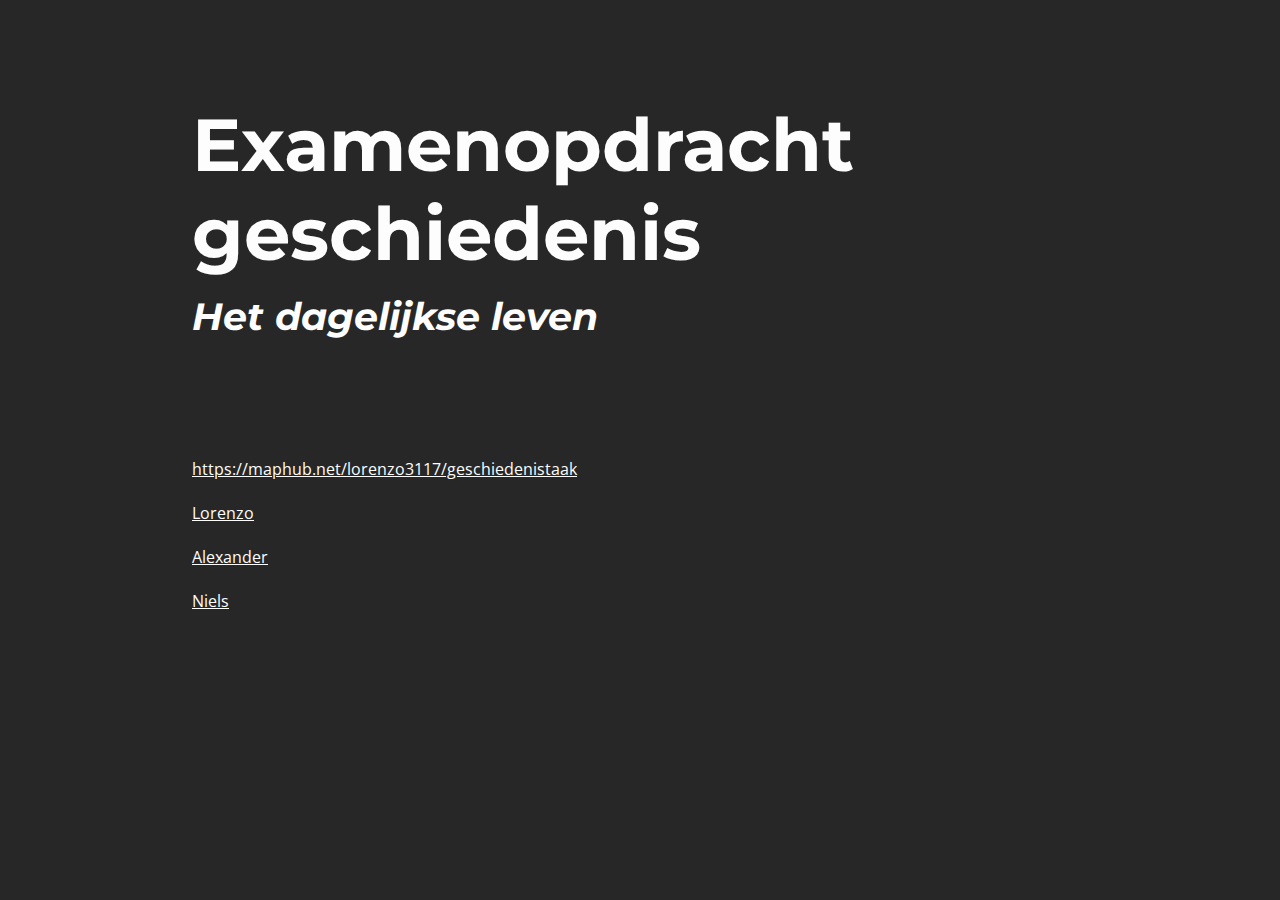
==== index.html @ 70cacad0 "Second commit" ====
<!DOCTYPE html>
<html lang="en">
<head>
    <meta charset="UTF-8">
    <meta name="viewport" content="width=device-width, initial-scale=1.0">
    <meta http-equiv="X-UA-Compatible" content="ie=edge">
    <title>examenopdracht geschiedenis</title>
    <link href="https://fonts.googleapis.com/css?family=Montserrat|Open+Sans" rel="stylesheet">
    <link rel="stylesheet" href="../css/style.css">
</head>
<body>
    
    <div id="main-wrapper">
        <section id="main">
            <div id="titles">
                <h1>Examenopdracht geschiedenis</h1>
                <h2>Het dagelijkse leven</h2>
            </div>
            <br>
            <p>
                <a href="https://maphub.net/lorenzo3117/geschiedenistaak">https://maphub.net/lorenzo3117/geschiedenistaak</a>
                <br><br>
                <a href="html/lorenzo.html">Lorenzo</a>
                <br><br>
                <a href="html/alexander.html">Alexander</a>
                <br><br>
                <a href="html/niels.html">Niels</a>
            </p>
        </section>
    </div>

    

</body>
</html>
---- css/style.css ----
* {
  padding: 0;
  margin: 0;
}

* body {
  background-color: #272727;
  color: #fdfdfd;
}

* h1 {
  font-family: 'Montserrat', sans-serif;
  font-size: 4.6em;
  margin-bottom: 15px;
}

* h2 {
  font-family: 'Montserrat', sans-serif;
  font-size: 2.4em;
  font-style: italic;
}

* p {
  font-family: 'Open Sans', sans-serif;
}

* a {
  color: #fdfdfd;
}

#main-wrapper {
  width: 100%;
  height: auto;
}

#main-wrapper #titles {
  margin: 100px 0;
}

#main-wrapper #main {
  width: 70vw;
  margin: 0 auto;
}
/*# sourceMappingURL=style.css.map */
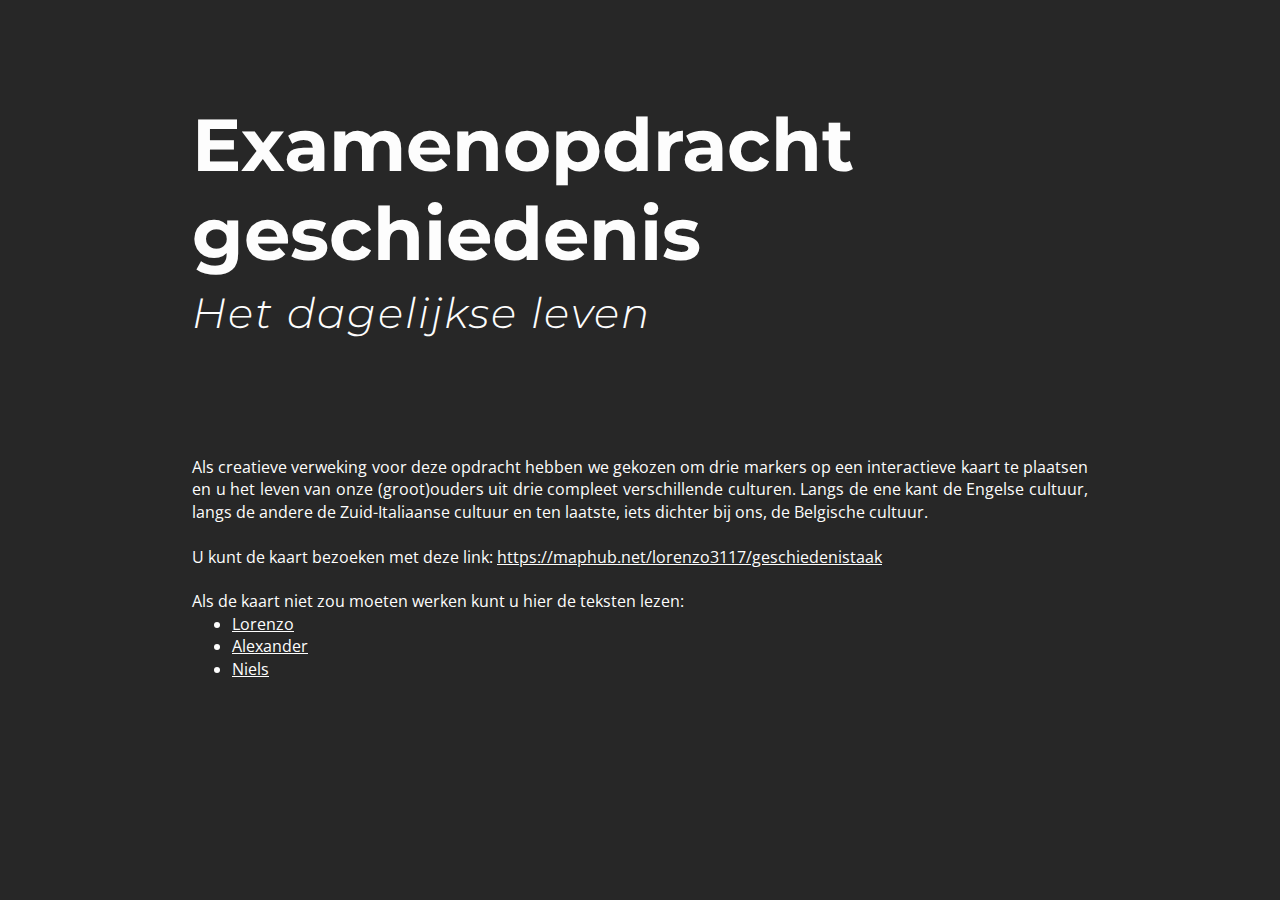
==== commit 44043d87: "3rd commit" ====
--- a/index.html
+++ b/index.html
@@ -5,11 +5,11 @@
     <meta name="viewport" content="width=device-width, initial-scale=1.0">
     <meta http-equiv="X-UA-Compatible" content="ie=edge">
     <title>examenopdracht geschiedenis</title>
-    <link href="https://fonts.googleapis.com/css?family=Montserrat|Open+Sans" rel="stylesheet">
-    <link rel="stylesheet" href="../css/style.css">
+    <link href="https://fonts.googleapis.com/css?family=Montserrat:200i,300i,400|Open+Sans" rel="stylesheet">
+    <link rel="stylesheet" href="css/style.css">
 </head>
 <body>
-    
+
     <div id="main-wrapper">
         <section id="main">
             <div id="titles">
@@ -18,18 +18,20 @@
             </div>
             <br>
             <p>
-                <a href="https://maphub.net/lorenzo3117/geschiedenistaak">https://maphub.net/lorenzo3117/geschiedenistaak</a>
+                Als creatieve verweking voor deze opdracht hebben we gekozen om drie markers op een interactieve kaart te plaatsen en u het leven van onze (groot)ouders uit drie compleet verschillende culturen. Langs de ene kant de Engelse cultuur, langs de andere de Zuid-Italiaanse cultuur en ten laatste, iets dichter bij ons, de Belgische cultuur.
                 <br><br>
-                <a href="html/lorenzo.html">Lorenzo</a>
+                U kunt de kaart bezoeken met deze link: <a href="https://maphub.net/lorenzo3117/geschiedenistaak">https://maphub.net/lorenzo3117/geschiedenistaak</a>
                 <br><br>
-                <a href="html/alexander.html">Alexander</a>
-                <br><br>
-                <a href="html/niels.html">Niels</a>
+                Als de kaart niet zou moeten werken kunt u hier de teksten lezen:
+                <br>
+                <ul>
+                    <li><a href="html/lorenzo.html">Lorenzo</a></li>
+                    <li><a href="html/alexander.html">Alexander</a></li>
+                    <li><a href="html/niels.html">Niels</a></li>
+                </ul>
             </p>
         </section>
     </div>
-
     
-
 </body>
-</html>+</html>
--- a/css/style.css
+++ b/css/style.css
@@ -11,17 +11,22 @@
 * h1 {
   font-family: 'Montserrat', sans-serif;
   font-size: 4.6em;
-  margin-bottom: 15px;
+  margin-bottom: 10px;
 }
 
 * h2 {
   font-family: 'Montserrat', sans-serif;
-  font-size: 2.4em;
+  font-size: 2.6em;
   font-style: italic;
+  font-weight: 300;
+  letter-spacing: 2px;
 }
 
-* p {
+* p, * li {
   font-family: 'Open Sans', sans-serif;
+  text-decoration: none;
+  line-height: 1.4;
+  text-align: justify;
 }
 
 * a {
@@ -31,14 +36,32 @@
 #main-wrapper {
   width: 100%;
   height: auto;
+  padding: 100px 0;
 }
 
 #main-wrapper #titles {
-  margin: 100px 0;
+  margin-bottom: 100px;
 }
 
 #main-wrapper #main {
   width: 70vw;
   margin: 0 auto;
 }
+
+#main-wrapper #main ul {
+  margin-left: 40px;
+}
+
+[data-scroll] {
+  -webkit-transition: opacity 1s;
+  transition: opacity 1s;
+}
+
+[data-scroll="in"] {
+  opacity: 1;
+}
+
+[data-scroll="out"] {
+  opacity: 0;
+}
 /*# sourceMappingURL=style.css.map */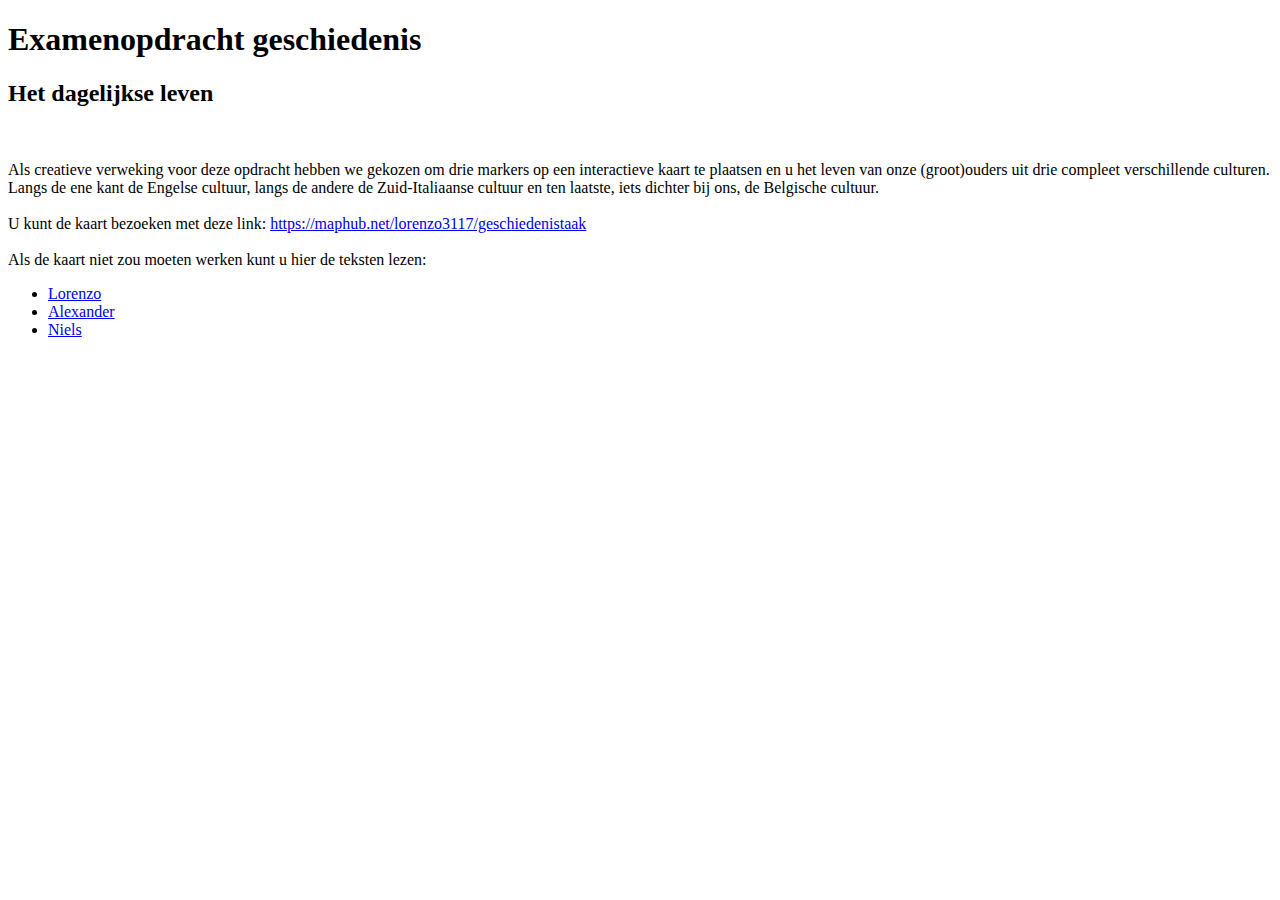
==== commit e95e3ce5: "Update index.html" ====
--- a/index.html
+++ b/index.html
@@ -6,32 +6,38 @@
     <meta http-equiv="X-UA-Compatible" content="ie=edge">
     <title>examenopdracht geschiedenis</title>
     <link href="https://fonts.googleapis.com/css?family=Montserrat:200i,300i,400|Open+Sans" rel="stylesheet">
-    <link rel="stylesheet" href="css/style.css">
+    <link rel="stylesheet" href="css/style.min.css">
+    <link rel="stylesheet" href="/animations.css" type="text/css">
 </head>
 <body>
 
     <div id="main-wrapper">
         <section id="main">
-            <div id="titles">
-                <h1>Examenopdracht geschiedenis</h1>
-                <h2>Het dagelijkse leven</h2>
+            <div id="titles" class="animatedParent">
+                <h1 class="animated fadeInLeft">Examenopdracht geschiedenis</h1>
+                <h2 class="delay-250 animated fadeInLeft">Het dagelijkse leven</h2>
             </div>
             <br>
-            <p>
-                Als creatieve verweking voor deze opdracht hebben we gekozen om drie markers op een interactieve kaart te plaatsen en u het leven van onze (groot)ouders uit drie compleet verschillende culturen. Langs de ene kant de Engelse cultuur, langs de andere de Zuid-Italiaanse cultuur en ten laatste, iets dichter bij ons, de Belgische cultuur.
-                <br><br>
-                U kunt de kaart bezoeken met deze link: <a href="https://maphub.net/lorenzo3117/geschiedenistaak">https://maphub.net/lorenzo3117/geschiedenistaak</a>
-                <br><br>
-                Als de kaart niet zou moeten werken kunt u hier de teksten lezen:
-                <br>
-                <ul>
-                    <li><a href="html/lorenzo.html">Lorenzo</a></li>
-                    <li><a href="html/alexander.html">Alexander</a></li>
-                    <li><a href="html/niels.html">Niels</a></li>
-                </ul>
-            </p>
+            <div id="text-wrapper" class="animatedParent">
+                <p class="delay-1250 animated fadeIn">
+                    Als creatieve verweking voor deze opdracht hebben we gekozen om drie markers op een interactieve kaart te plaatsen en u het leven van onze (groot)ouders uit drie compleet verschillende culturen. Langs de ene kant de Engelse cultuur, langs de andere de Zuid-Italiaanse cultuur en ten laatste, iets dichter bij ons, de Belgische cultuur.
+                    <br><br>
+                    U kunt de kaart bezoeken met deze link: <a href="https://maphub.net/lorenzo3117/geschiedenistaak" target="_blank">https://maphub.net/lorenzo3117/geschiedenistaak</a>
+                    <br><br>
+                    Als de kaart niet zou moeten werken kunt u hier de teksten lezen:
+                    <br>
+                    <ul class="delay-1250 animated fadeIn">
+                        <li><a href="html/lorenzo.html" target="_blank">Lorenzo</a></li>
+                        <li><a href="html/alexander.html" target="_blank">Alexander</a></li>
+                        <li><a href="html/niels.html" target="_blank">Niels</a></li>
+                    </ul>
+                </p>
+            </div>
         </section>
     </div>
-    
+
+<script src="https://cdnjs.cloudflare.com/ajax/libs/jquery/3.2.1/jquery.min.js"></script>
+<script src="/css3-animate-it.js"></script>
+<script src="/javascript/script.js"></script>
 </body>
 </html>
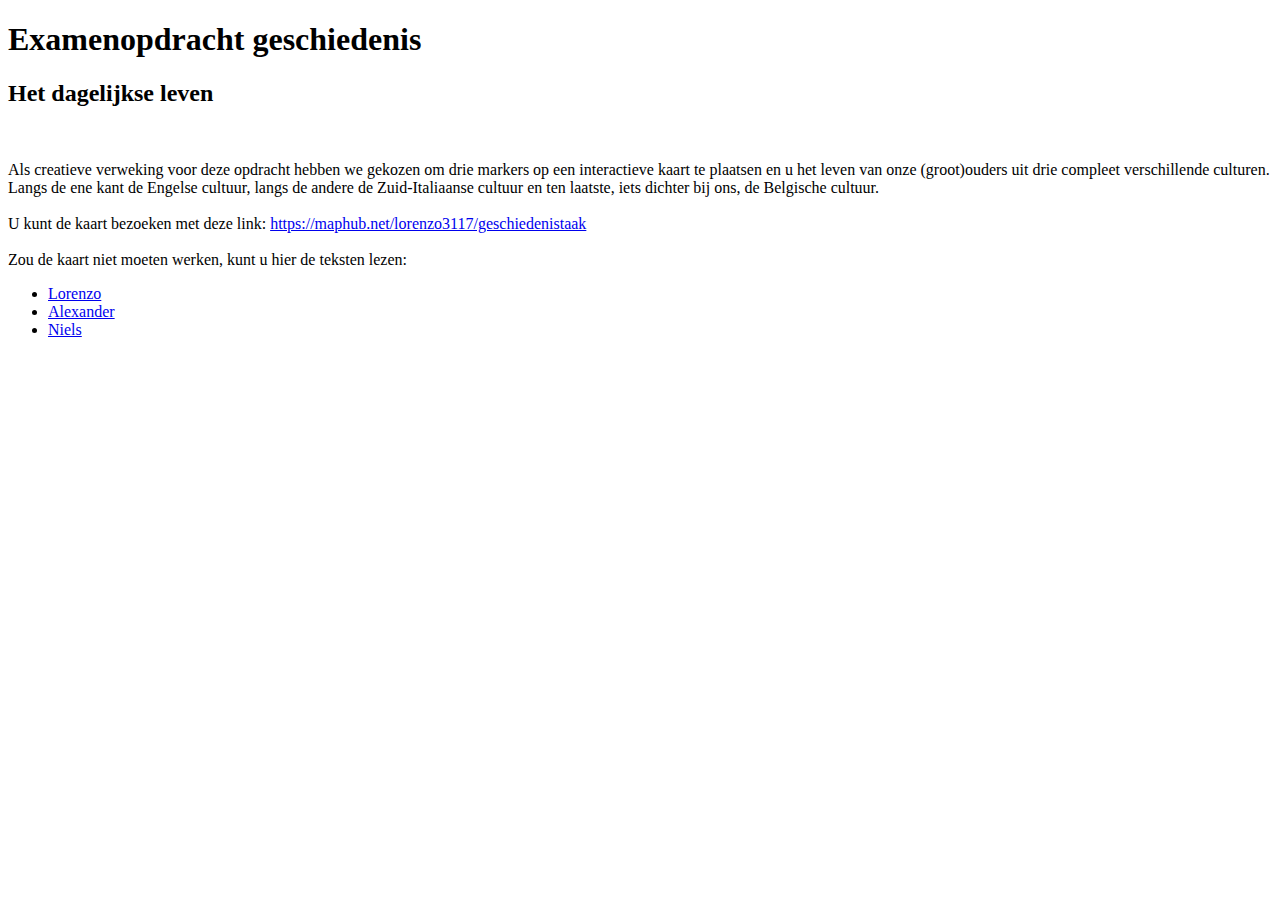
==== commit 12b0855b: "5th commit:  -Fixed animation" ====
--- a/index.html
+++ b/index.html
@@ -7,7 +7,7 @@
     <title>examenopdracht geschiedenis</title>
     <link href="https://fonts.googleapis.com/css?family=Montserrat:200i,300i,400|Open+Sans" rel="stylesheet">
     <link rel="stylesheet" href="css/style.min.css">
-    <link rel="stylesheet" href="/animations.css" type="text/css">
+    <link rel="stylesheet" href="animations.css" type="text/css">
 </head>
 <body>
 
@@ -22,9 +22,9 @@
                 <p class="delay-1250 animated fadeIn">
                     Als creatieve verweking voor deze opdracht hebben we gekozen om drie markers op een interactieve kaart te plaatsen en u het leven van onze (groot)ouders uit drie compleet verschillende culturen. Langs de ene kant de Engelse cultuur, langs de andere de Zuid-Italiaanse cultuur en ten laatste, iets dichter bij ons, de Belgische cultuur.
                     <br><br>
-                    U kunt de kaart bezoeken met deze link: <a href="https://maphub.net/lorenzo3117/geschiedenistaak" target="_blank">https://maphub.net/lorenzo3117/geschiedenistaak</a>
+                    U kunt de kaart bezoeken met deze link: <a href="https://maphub.net/lorenzo3117/geschiedenistaak">https://maphub.net/lorenzo3117/geschiedenistaak</a>
                     <br><br>
-                    Als de kaart niet zou moeten werken kunt u hier de teksten lezen:
+                    Zou de kaart niet moeten werken, kunt u hier de teksten lezen:
                     <br>
                     <ul class="delay-1250 animated fadeIn">
                         <li><a href="html/lorenzo.html" target="_blank">Lorenzo</a></li>
@@ -37,7 +37,7 @@
     </div>
 
 <script src="https://cdnjs.cloudflare.com/ajax/libs/jquery/3.2.1/jquery.min.js"></script>
-<script src="/css3-animate-it.js"></script>
-<script src="/javascript/script.js"></script>
+<script src="css3-animate-it.js"></script>
+<script src="javascript/script.js"></script>
 </body>
 </html>
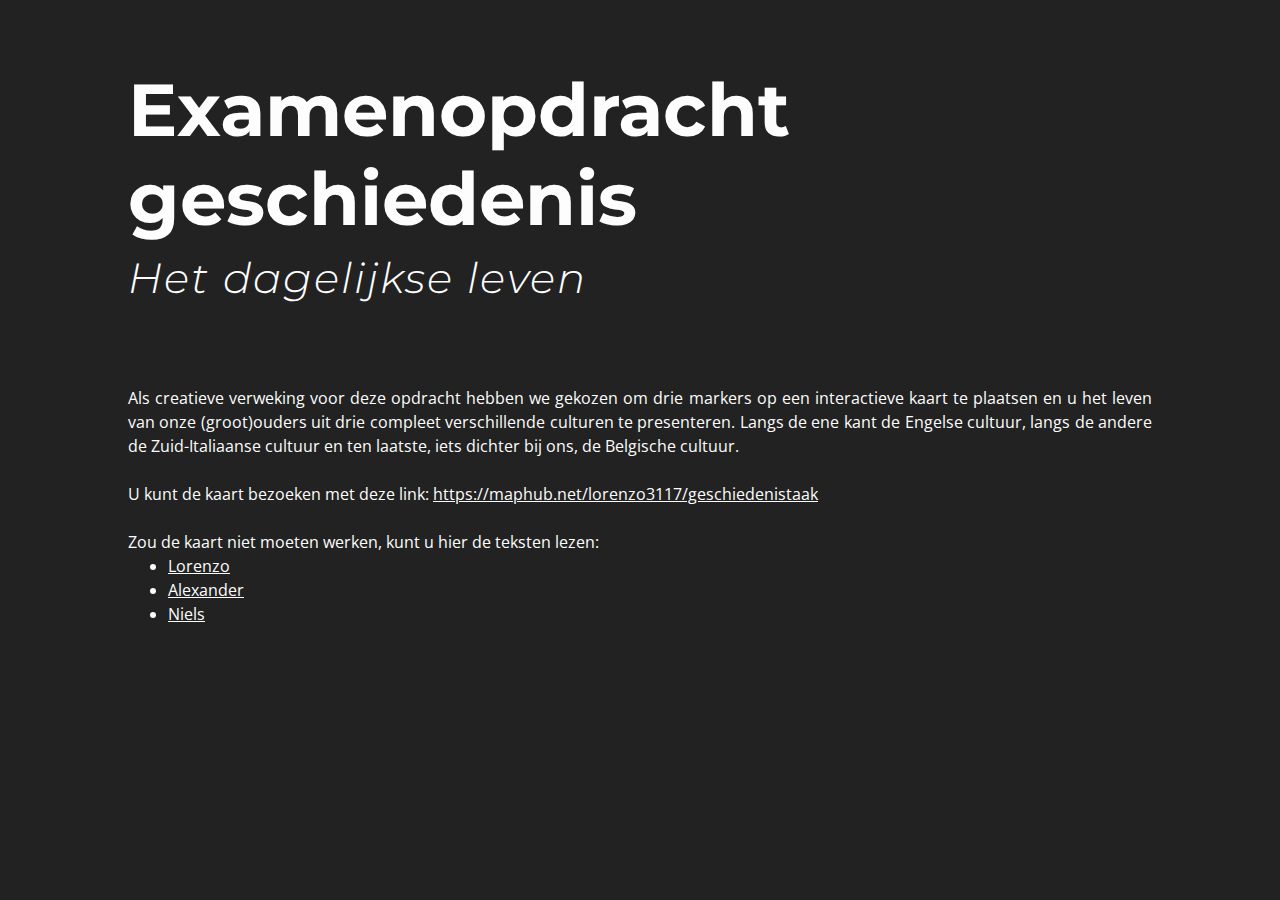
==== commit 57931c68: "7th commit:  - Changed background color  - Fixed mobile size h1" ====
--- a/index.html
+++ b/index.html
@@ -1,43 +1,40 @@
 <!DOCTYPE html>
-<html lang="en">
-<head>
-    <meta charset="UTF-8">
-    <meta name="viewport" content="width=device-width, initial-scale=1.0">
-    <meta http-equiv="X-UA-Compatible" content="ie=edge">
-    <title>examenopdracht geschiedenis</title>
-    <link href="https://fonts.googleapis.com/css?family=Montserrat:200i,300i,400|Open+Sans" rel="stylesheet">
-    <link rel="stylesheet" href="css/style.min.css">
-    <link rel="stylesheet" href="animations.css" type="text/css">
-</head>
-<body>
+<html lang="en" dir="ltr">
+    <head>
+        <meta charset="utf-8">
+        <title>examenopdracht geschiedenis</title>
+        <link href="https://fonts.googleapis.com/css?family=Montserrat:200i,300i,400|Open+Sans" rel="stylesheet">
+        <link rel="stylesheet" href="css/style.min.css">
+        <link rel="stylesheet" href="css/animations.css" type="text/css">
+    </head>
+    <body>
 
-    <div id="main-wrapper">
-        <section id="main">
-            <div id="titles" class="animatedParent">
-                <h1 class="animated fadeInLeft">Examenopdracht geschiedenis</h1>
-                <h2 class="delay-250 animated fadeInLeft">Het dagelijkse leven</h2>
-            </div>
-            <br>
-            <div id="text-wrapper" class="animatedParent">
-                <p class="delay-1250 animated fadeIn">
-                    Als creatieve verweking voor deze opdracht hebben we gekozen om drie markers op een interactieve kaart te plaatsen en u het leven van onze (groot)ouders uit drie compleet verschillende culturen. Langs de ene kant de Engelse cultuur, langs de andere de Zuid-Italiaanse cultuur en ten laatste, iets dichter bij ons, de Belgische cultuur.
-                    <br><br>
-                    U kunt de kaart bezoeken met deze link: <a href="https://maphub.net/lorenzo3117/geschiedenistaak">https://maphub.net/lorenzo3117/geschiedenistaak</a>
-                    <br><br>
-                    Zou de kaart niet moeten werken, kunt u hier de teksten lezen:
-                    <br>
-                    <ul class="delay-1250 animated fadeIn">
-                        <li><a href="html/lorenzo.html" target="_blank">Lorenzo</a></li>
-                        <li><a href="html/alexander.html" target="_blank">Alexander</a></li>
-                        <li><a href="html/niels.html" target="_blank">Niels</a></li>
-                    </ul>
-                </p>
-            </div>
-        </section>
-    </div>
+        <div id="main-wrapper">
+            <section id="main" class="animatedParent">
+                <div id="titles">
+                    <h1 class="animated fadeInLeft">Examenopdracht geschiedenis</h1>
+                    <h2 class="delay-250 animated fadeInLeft">Het dagelijkse leven</h2>
+                </div>
+                <br>
+                <div id="text-wrapper" class="animatedParent">
+                    <p class="delay-1250 animated fadeIn">
+                        Als creatieve verweking voor deze opdracht hebben we gekozen om drie markers op een interactieve kaart te plaatsen en u het leven van onze (groot)ouders uit drie compleet verschillende culturen te presenteren. Langs de ene kant de Engelse cultuur, langs de andere de Zuid-Italiaanse cultuur en ten laatste, iets dichter bij ons, de Belgische cultuur.
+                        <br><br>
+                        U kunt de kaart bezoeken met deze link: <a href="https://maphub.net/lorenzo3117/geschiedenistaak" target="_blank">https://maphub.net/lorenzo3117/geschiedenistaak</a>
+                        <br><br>
+                        Zou de kaart niet moeten werken, kunt u hier de teksten lezen:
+                        <br>
+                        <ul class="delay-1250 animated fadeIn">
+                            <li><a href="html/lorenzo.html" target="_blank">Lorenzo</a></li>
+                            <li><a href="html/alexander.html" target="_blank">Alexander</a></li>
+                            <li><a href="html/niels.html" target="_blank">Niels</a></li>
+                        </ul>
+                    </p>
+                </div>
+            </section>
+        </div>
 
-<script src="https://cdnjs.cloudflare.com/ajax/libs/jquery/3.2.1/jquery.min.js"></script>
-<script src="css3-animate-it.js"></script>
-<script src="javascript/script.js"></script>
-</body>
+    <script src="https://cdnjs.cloudflare.com/ajax/libs/jquery/3.2.1/jquery.min.js"></script>
+    <script src="javascript/css3-animate-it.js"></script>
+    </body>
 </html>
--- a/css/style.min.css
+++ b/css/style.min.css
@@ -0,0 +1 @@
+*{padding:0;margin:0}* body{background-color:#222222;color:#fdfdfd}* h1{font-family:'Montserrat', sans-serif;font-size:4.6em;margin-bottom:10px}* h2{font-family:'Montserrat', sans-serif;font-size:2.6em;font-style:italic;font-weight:300;letter-spacing:2px}* p,* li{font-family:'Open Sans', sans-serif;text-decoration:none;line-height:1.5;text-align:justify}* a{color:#fdfdfd}#main-wrapper{width:100%;height:auto;padding:100px 0}#main-wrapper #titles{margin-bottom:100px}#main-wrapper #main{width:70vw;margin:0 auto}#main-wrapper #main ul{margin-left:40px}@media only screen and (max-width: 1500px){#main-wrapper{padding:65px 0}#main-wrapper #titles{margin-bottom:65px}#main-wrapper #main{width:80vw}}
